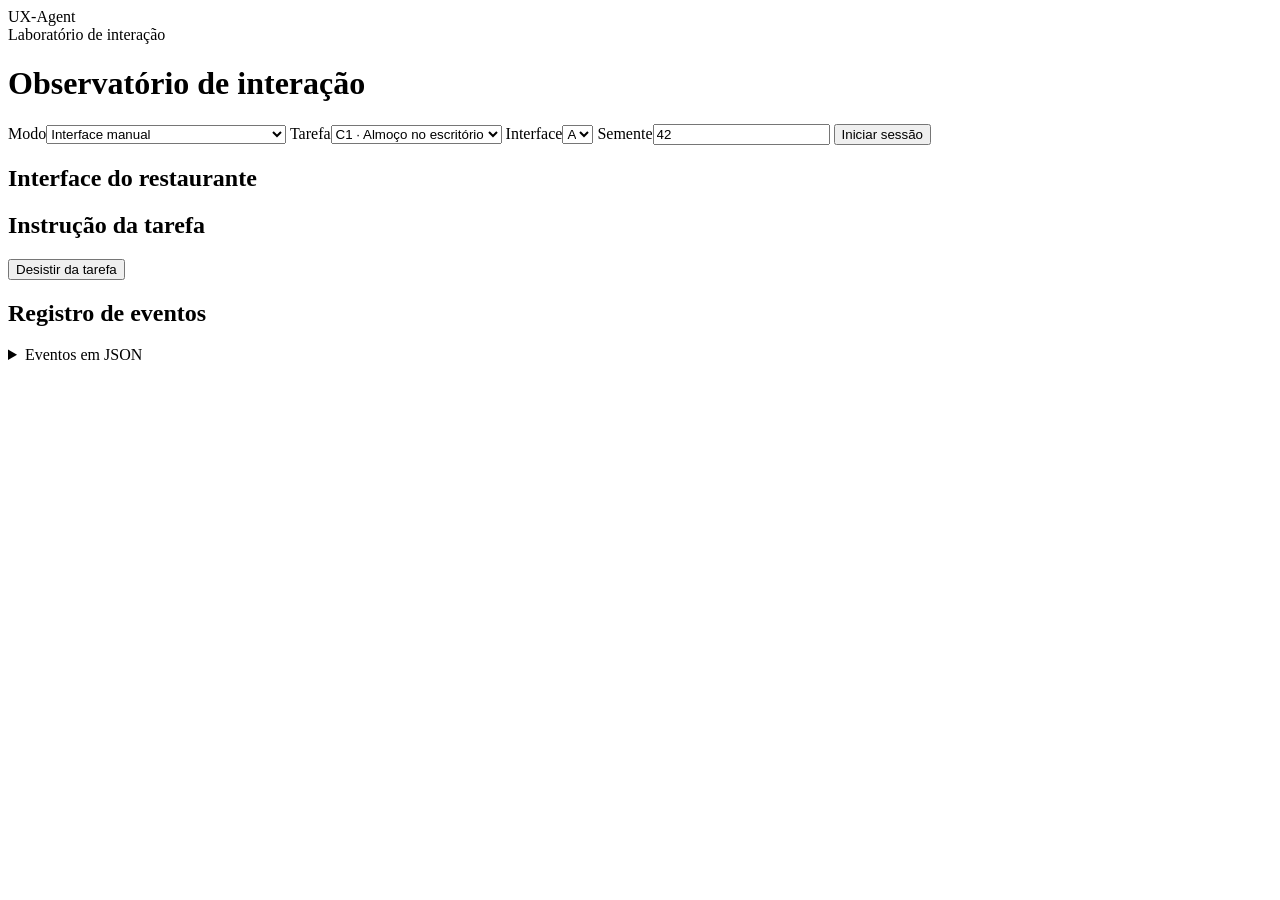
==== app/static/index.html @ 2dc2892a "Build instrumented UX-Agent calibration project" ====
<!doctype html>
<html lang="pt-BR">
<head>
<meta charset="utf-8"><meta name="viewport" content="width=device-width, initial-scale=1">
<title>UX-Agent · Observatório de interação</title><link rel="stylesheet" href="/style.css">
<script defer src="/console.js"></script>
</head>
<body>
<header class="mast"><div class="mast-inner"><div class="wordmark">UX-Agent</div><span>Laboratório de interação</span></div></header>
<main>
<h1>Observatório de interação</h1>
<form id="settings">
<label>Modo<select id="mode"><option value="manual">Interface manual</option><option value="R">Executor de referência R</option><option value="lens">Inspeção manual dos mecanismos P</option></select></label>
<label>Tarefa<select id="task"><option value="C1">C1 · Almoço no escritório</option><option value="C2">C2 · Pedido da irmã</option><option value="Treino">Treino · Lanchonete</option></select></label>
<label>Interface<select id="version"><option>A</option><option>B</option></select></label>
<label id="seed-label">Semente<input id="seed" type="number" step="1" value="42" required></label>
<label id="zoom-label" hidden>Ampliação de R<select id="zoom"><option value="1">1×</option><option value="2">2×</option><option value="3">3×</option><option value="4">4×</option><option value="6">6×</option></select></label>
<button type="submit">Iniciar sessão</button>
</form>
<div id="error" role="alert"></div>
<section class="columns">
<div class="handset">
<div class="panel-head"><h2>Interface do restaurante</h2><span id="version-info"></span></div>
<div id="phone" tabindex="0" aria-label="Tela do restaurante"><div id="surface"></div><div id="footer"></div><div id="outline" hidden></div></div>
</div>
<aside>
<section class="instrument">
<div class="panel-head"><h2>Instrução da tarefa</h2><span id="task-info"></span></div>
<p id="instruction"></p>
<button type="button" id="quit" class="secondary">Desistir da tarefa</button>
</section>
<section class="instrument" id="controls" hidden>
<div class="panel-head"><h2>Execução</h2><span aria-live="polite" id="status"></span></div>
<div id="r-controls"><button type="button" id="step">Avançar um passo</button> <button type="button" id="play" class="secondary">Reproduzir</button></div>
<div id="p-controls"><label>Gesto disponível<select id="gesture"></select></label> <button id="apply" type="button">Executar gesto</button></div>
<p id="mechanism-note"></p>
</section>
<section class="instrument" id="lens-panel" hidden>
<div class="panel-head"><h2>Lente de ampliação</h2><span id="factor"></span></div>
<div id="lens" aria-label="Recorte do campo visual"><div id="lens-inner"></div></div>
<details><summary>Observação filtrada</summary><pre id="projection"></pre></details>
</section>
<section class="instrument">
<div class="panel-head"><h2>Registro de eventos</h2><span id="count"></span></div>
<ol id="recent"></ol>
<details><summary>Eventos em JSON</summary><pre id="trace"></pre></details>
</section>
<section class="instrument" id="results" hidden><h2>Verificação externa</h2><pre id="metrics"></pre></section>
</aside>
</section>
</main>
<dialog id="receipt-help" aria-labelledby="receipt-title">
<h2 id="receipt-title">Ajuda do comprovante</h2>
<div id="receipt-layers" aria-label="Camadas de ajuda"></div>
<p id="receipt-content" aria-live="polite"></p>
<details><summary>Registro da consulta após a tarefa</summary><pre id="receipt-log"></pre></details>
<button type="button" id="receipt-close">Fechar ajuda</button>
</dialog>
</body></html>
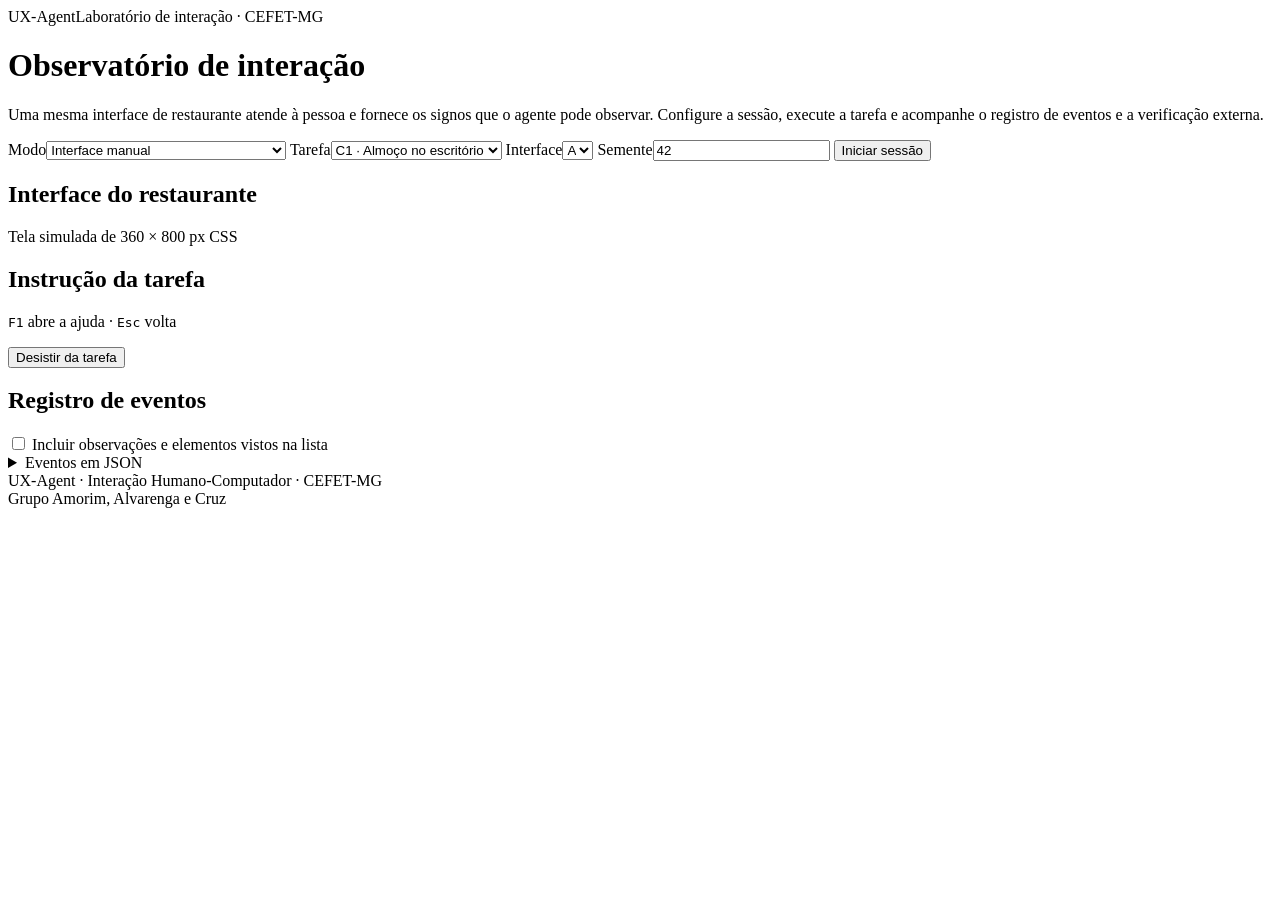
==== commit b9a2cc54: "Padroniza e refina o front do observatório e do visor do Gemini Observatório (app/static) - Tipograf" ====
--- a/app/static/index.html
+++ b/app/static/index.html
@@ -2,53 +2,85 @@
 <html lang="pt-BR">
 <head>
 <meta charset="utf-8"><meta name="viewport" content="width=device-width, initial-scale=1">
-<title>UX-Agent · Observatório de interação</title><link rel="stylesheet" href="/style.css">
+<title>UX-Agent · Observatório de interação</title>
+<link rel="preconnect" href="https://fonts.googleapis.com"><link rel="preconnect" href="https://fonts.gstatic.com" crossorigin>
+<link rel="stylesheet" href="https://fonts.googleapis.com/css2?family=Inter:wght@400;500;600;700;800&family=JetBrains+Mono:wght@400;600&display=swap">
+<link rel="stylesheet" href="/style.css">
 <script defer src="/console.js"></script>
 </head>
 <body>
-<header class="mast"><div class="mast-inner"><div class="wordmark">UX-Agent</div><span>Laboratório de interação</span></div></header>
+<header class="mast">
+<div class="mast-inner">
+<div class="brand"><span class="logo" aria-hidden="true"></span><span class="wordmark">UX-Agent</span><span class="mast-sub">Laboratório de interação · CEFET-MG</span></div>
+<span class="mode-pill" id="mode-pill" aria-live="polite"></span>
+</div>
+</header>
 <main>
+<div class="intro">
 <h1>Observatório de interação</h1>
-<form id="settings">
+<p class="lead">Uma mesma interface de restaurante atende à pessoa e fornece os signos que o agente pode observar. Configure a sessão, execute a tarefa e acompanhe o registro de eventos e a verificação externa.</p>
+</div>
+<form id="settings" class="card">
+<div class="fields">
 <label>Modo<select id="mode"><option value="manual">Interface manual</option><option value="R">Executor de referência R</option><option value="lens">Inspeção manual dos mecanismos P</option></select></label>
 <label>Tarefa<select id="task"><option value="C1">C1 · Almoço no escritório</option><option value="C2">C2 · Pedido da irmã</option><option value="Treino">Treino · Lanchonete</option></select></label>
-<label>Interface<select id="version"><option>A</option><option>B</option></select></label>
-<label id="seed-label">Semente<input id="seed" type="number" step="1" value="42" required></label>
-<label id="zoom-label" hidden>Ampliação de R<select id="zoom"><option value="1">1×</option><option value="2">2×</option><option value="3">3×</option><option value="4">4×</option><option value="6">6×</option></select></label>
-<button type="submit">Iniciar sessão</button>
+<label class="narrow">Interface<select id="version"><option>A</option><option>B</option></select></label>
+<label id="seed-label" class="narrow">Semente<input id="seed" type="number" step="1" value="42" required></label>
+<label id="zoom-label" class="narrow" hidden>Ampliação de R<select id="zoom"><option value="1">1×</option><option value="2">2×</option><option value="3">3×</option><option value="4">4×</option><option value="6">6×</option></select></label>
+<button type="submit" class="start">Iniciar sessão</button>
+</div>
+<p class="mode-hint" id="mode-hint"></p>
 </form>
 <div id="error" role="alert"></div>
 <section class="columns">
-<div class="handset">
-<div class="panel-head"><h2>Interface do restaurante</h2><span id="version-info"></span></div>
+<div class="handset card">
+<div class="panel-head"><h2>Interface do restaurante</h2><span class="badge" id="version-info"></span></div>
+<ol class="scenes" id="scenes" aria-label="Cenas da conversa (MoLIC)"></ol>
+<div class="device">
 <div id="phone" tabindex="0" aria-label="Tela do restaurante"><div id="surface"></div><div id="footer"></div><div id="outline" hidden></div></div>
 </div>
+<p class="device-note">Tela simulada de 360 × 800 px CSS</p>
+</div>
 <aside>
-<section class="instrument">
-<div class="panel-head"><h2>Instrução da tarefa</h2><span id="task-info"></span></div>
-<p id="instruction"></p>
-<button type="button" id="quit" class="secondary">Desistir da tarefa</button>
+<section class="instrument card">
+<div class="panel-head"><h2>Instrução da tarefa</h2><span class="badge strong" id="task-info"></span></div>
+<blockquote id="instruction"></blockquote>
+<div class="row-between">
+<p class="keys" id="keys"><kbd>F1</kbd> abre a ajuda <span aria-hidden="true">·</span> <kbd>Esc</kbd> volta</p>
+<button type="button" id="quit" class="secondary danger">Desistir da tarefa</button>
+</div>
 </section>
-<section class="instrument" id="controls" hidden>
-<div class="panel-head"><h2>Execução</h2><span aria-live="polite" id="status"></span></div>
-<div id="r-controls"><button type="button" id="step">Avançar um passo</button> <button type="button" id="play" class="secondary">Reproduzir</button></div>
-<div id="p-controls"><label>Gesto disponível<select id="gesture"></select></label> <button id="apply" type="button">Executar gesto</button></div>
-<p id="mechanism-note"></p>
+<section class="instrument card" id="controls" hidden>
+<div class="panel-head"><h2>Execução</h2><span class="badge" aria-live="polite" id="status"></span></div>
+<div id="r-controls" class="actions"><button type="button" id="step">Avançar um passo</button><button type="button" id="play" class="secondary">Reproduzir</button></div>
+<div id="p-controls" class="actions"><label>Gesto disponível<select id="gesture"></select></label><button id="apply" type="button">Executar gesto</button></div>
+<p class="note" id="mechanism-note"></p>
 </section>
-<section class="instrument" id="lens-panel" hidden>
-<div class="panel-head"><h2>Lente de ampliação</h2><span id="factor"></span></div>
+<section class="instrument card" id="lens-panel" hidden>
+<div class="panel-head"><h2>Lente de ampliação</h2><span class="badge strong" id="factor"></span></div>
+<div class="lens-layout">
 <div id="lens" aria-label="Recorte do campo visual"><div id="lens-inner"></div></div>
+<div class="lens-side"><dl class="facts" id="lens-facts"></dl><p class="note">O contorno laranja na tela do restaurante marca a região ampliada pela lente; o restante aparece esmaecido.</p></div>
+</div>
 <details><summary>Observação filtrada</summary><pre id="projection"></pre></details>
 </section>
-<section class="instrument">
-<div class="panel-head"><h2>Registro de eventos</h2><span id="count"></span></div>
+<section class="instrument card">
+<div class="panel-head"><h2>Registro de eventos</h2><span class="badge" id="count"></span></div>
 <ol id="recent"></ol>
+<label class="toggle"><input type="checkbox" id="show-perception"> Incluir observações e elementos vistos na lista</label>
 <details><summary>Eventos em JSON</summary><pre id="trace"></pre></details>
 </section>
-<section class="instrument" id="results" hidden><h2>Verificação externa</h2><pre id="metrics"></pre></section>
+<section class="instrument card" id="results" hidden>
+<div class="panel-head"><h2>Verificação externa</h2><span class="badge" id="outcome"></span></div>
+<div class="tiles" id="tiles"></div>
+<h3 class="subhead">Categorias de erro</h3>
+<div class="errors" id="errors"></div>
+<details><summary>Medidas completas em JSON</summary><pre id="metrics"></pre></details>
+</section>
 </aside>
 </section>
 </main>
+<footer class="foot"><div>UX-Agent · Interação Humano-Computador · CEFET-MG</div><div>Grupo Amorim, Alvarenga e Cruz</div></footer>
 <dialog id="receipt-help" aria-labelledby="receipt-title">
 <h2 id="receipt-title">Ajuda do comprovante</h2>
 <div id="receipt-layers" aria-label="Camadas de ajuda"></div>
